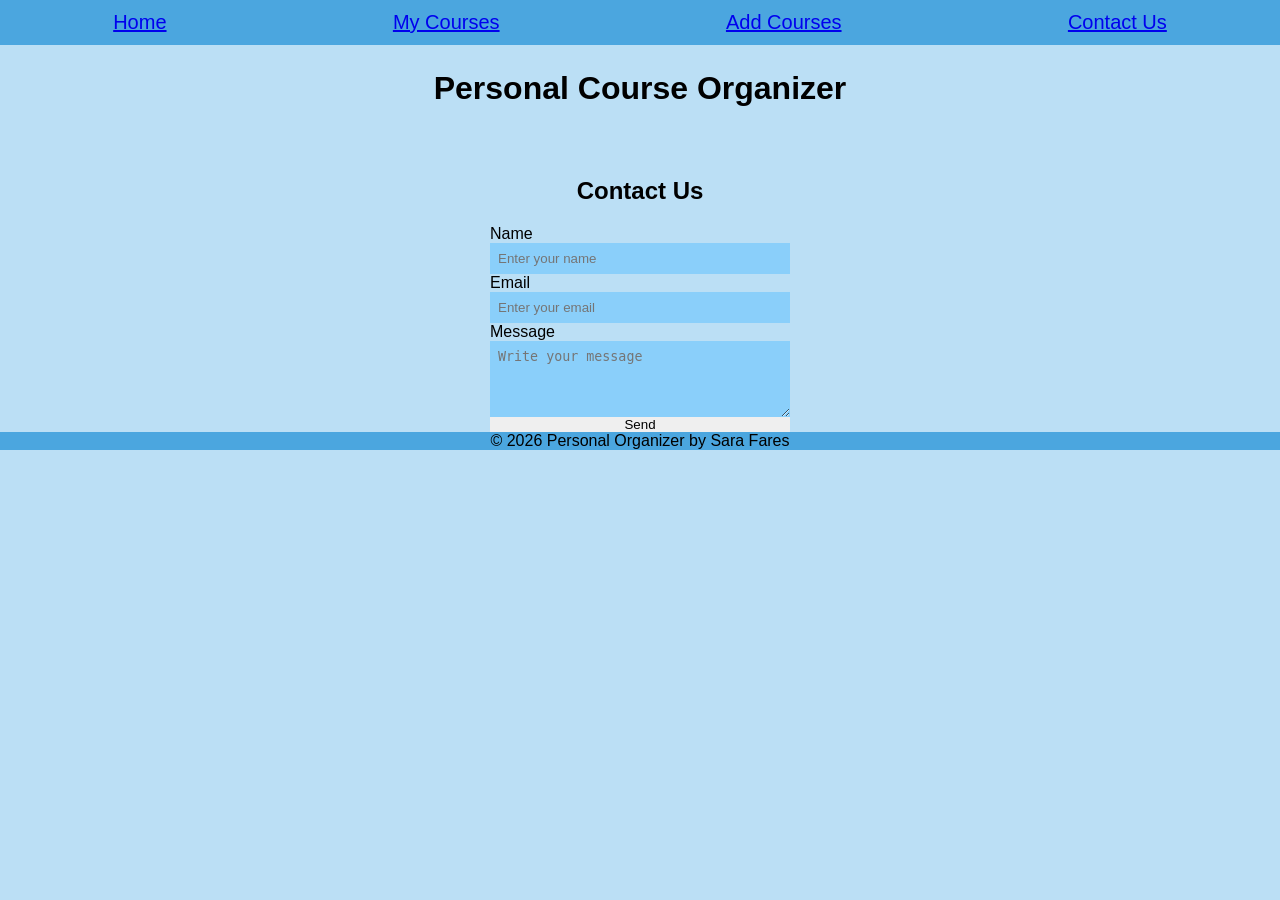
==== html/contact.html @ f73886fe "Add files via upload" ====
<!DOCTYPE html>
<html lang="en">
<head>
    <meta charset="UTF-8"/>
    <meta name="viewport" content="width=device-width, initial-scale=1.0">
    <title>Contact Us</title>
    <link rel="stylesheet" href="../style.css">
</head>
<body>
    <header>
        <h1>Personal Course Organizer</h1>
    </header>
    <h2>Contact Us</h2>
    <nav> 
        <a href="../index.html">Home</a>
        <a href="courses.html">My Courses</a>
        <a href="add-courses.html">Add Courses</a>
        <a href="contact.html">Contact Us</a>
    </nav>
    <main>
        <section>
                <form>
                    <label>Name</label>
                    <input type="text" placeholder="Enter your name">
                    <label>Email</label>
                    <input type="email" placeholder="Enter your email">
                    <label>Message</label>
                    <textarea rows="4" placeholder="Write your message"></textarea>
                    <button type="submit">Send</button>
                </form>
        </section>
    </main>
    <footer>
        <p>© 2026 Personal Organizer by Sara Fares</p>
    </footer>
</body>
</html>
---- style.css ----
*{
    padding: 0;
    border: 0;
    margin: 0;
}
body{
    font-family: Arial, Helvetica, sans-serif;
    background-color: rgb(187, 223, 245);
}
header{
    padding: 70px;
    color: black;
    text-align: center;
}
nav{
    position: fixed;
    top: 0;
    width: 100%;
    height: 45px;
    background:rgb(75, 166, 223);
    align-items: center;
    display: flex;
    justify-content: space-around;
}
nav a{
    font-size: 20px;
}
nav a:hover{
    color: hwb(193 51% 2%);
}
h2{
    color: black;
    text-align: center;
    padding: 0;
    margin-top:0;
    margin-bottom: 20px;
}
section p{
    text-align: center;
    font-size: 18px;
}
caption{
    text-align: center;
    font-size: 30px;
}
table{
    width: 70%;
    margin:70px auto;
    border-collapse: collapse;
}
th{
    background-color: rgb(75, 166, 223);
    color: rgb(9, 9, 10);
    text-align: center;
    padding: 10px;
    border: 1px solid white;
}
th:hover{
    background-color: hwb(193 5% 54%);
    color: white;
}
td{
    background-color: hwb(193 51% 2%);
    color: rgb(9, 9, 10);
    text-align: center;
    padding: 10px;
    border: 1px solid white;
}
td:hover{
    background-color: hwb(193 36% 11%);
    color: white;
}
form{
    display: flex;
    flex-direction: column;
    width: 300px;
    margin: auto;
}
input,textarea{
    padding: 8px;
    background-color: rgb(138, 207, 250);
    color: white;
}
button:hover{
    background-color: hwb(193 5% 54%);
}
footer{
    background-color: rgb(75, 166, 223);
    color: black;
    text-align: center;
    width: 100%;
}
@media(max-width:600px){
    form{
        width:90%;
    }
    table{
        font-size: 12px;
    }
}
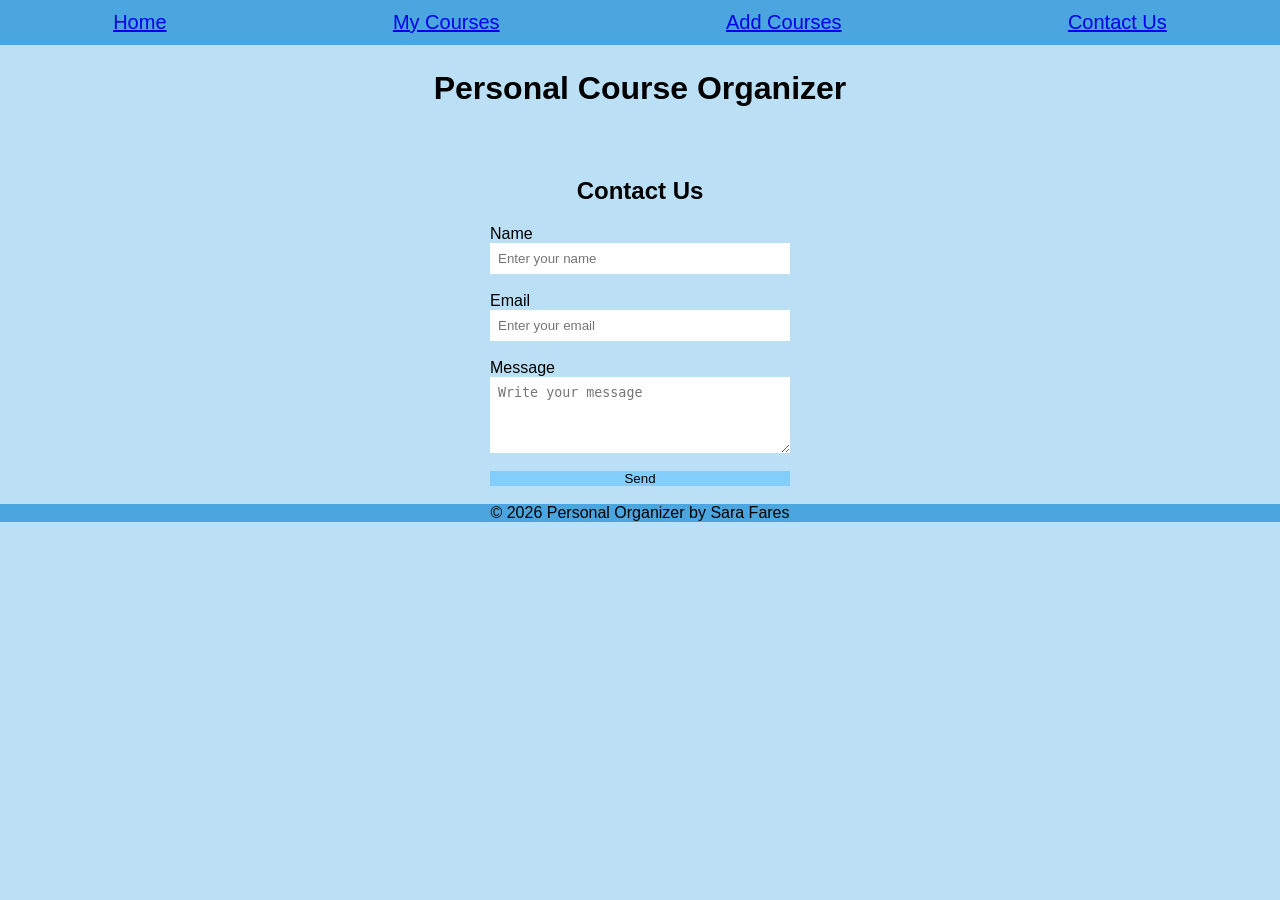
==== commit 010f2b64: "Add files via upload" ====
--- a/html/contact.html
+++ b/html/contact.html
@@ -21,12 +21,12 @@
         <section>
                 <form>
                     <label>Name</label>
-                    <input type="text" placeholder="Enter your name">
+                    <input type="text" placeholder="Enter your name"><br>
                     <label>Email</label>
-                    <input type="email" placeholder="Enter your email">
+                    <input type="email" placeholder="Enter your email"><br>
                     <label>Message</label>
-                    <textarea rows="4" placeholder="Write your message"></textarea>
-                    <button type="submit">Send</button>
+                    <textarea rows="4" placeholder="Write your message"></textarea><br>
+                    <button type="submit">Send</button><br>
                 </form>
         </section>
     </main>
--- a/style.css
+++ b/style.css
@@ -78,8 +78,10 @@
 }
 input,textarea{
     padding: 8px;
-    background-color: rgb(138, 207, 250);
-    color: white;
+    background-color: white;
+}
+button{
+    background-color: rgb(131, 205, 251);;
 }
 button:hover{
     background-color: hwb(193 5% 54%);
